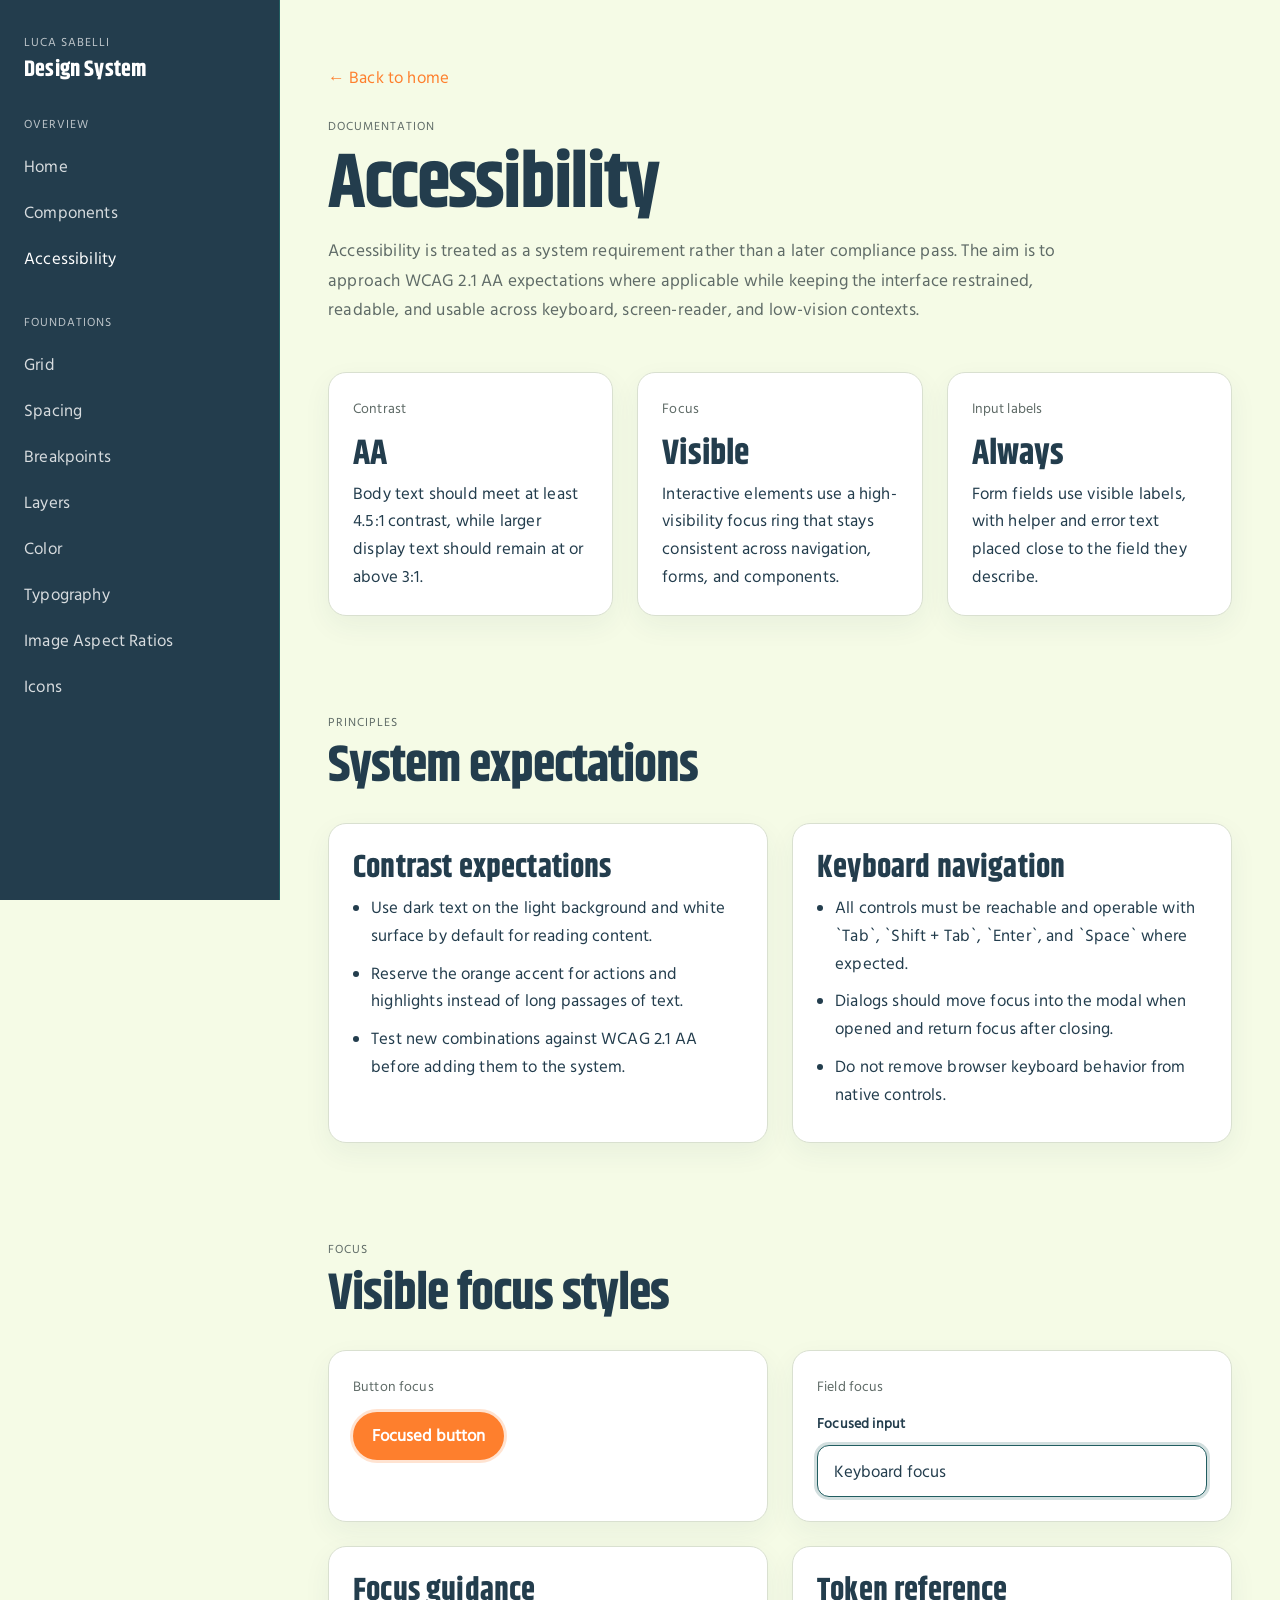
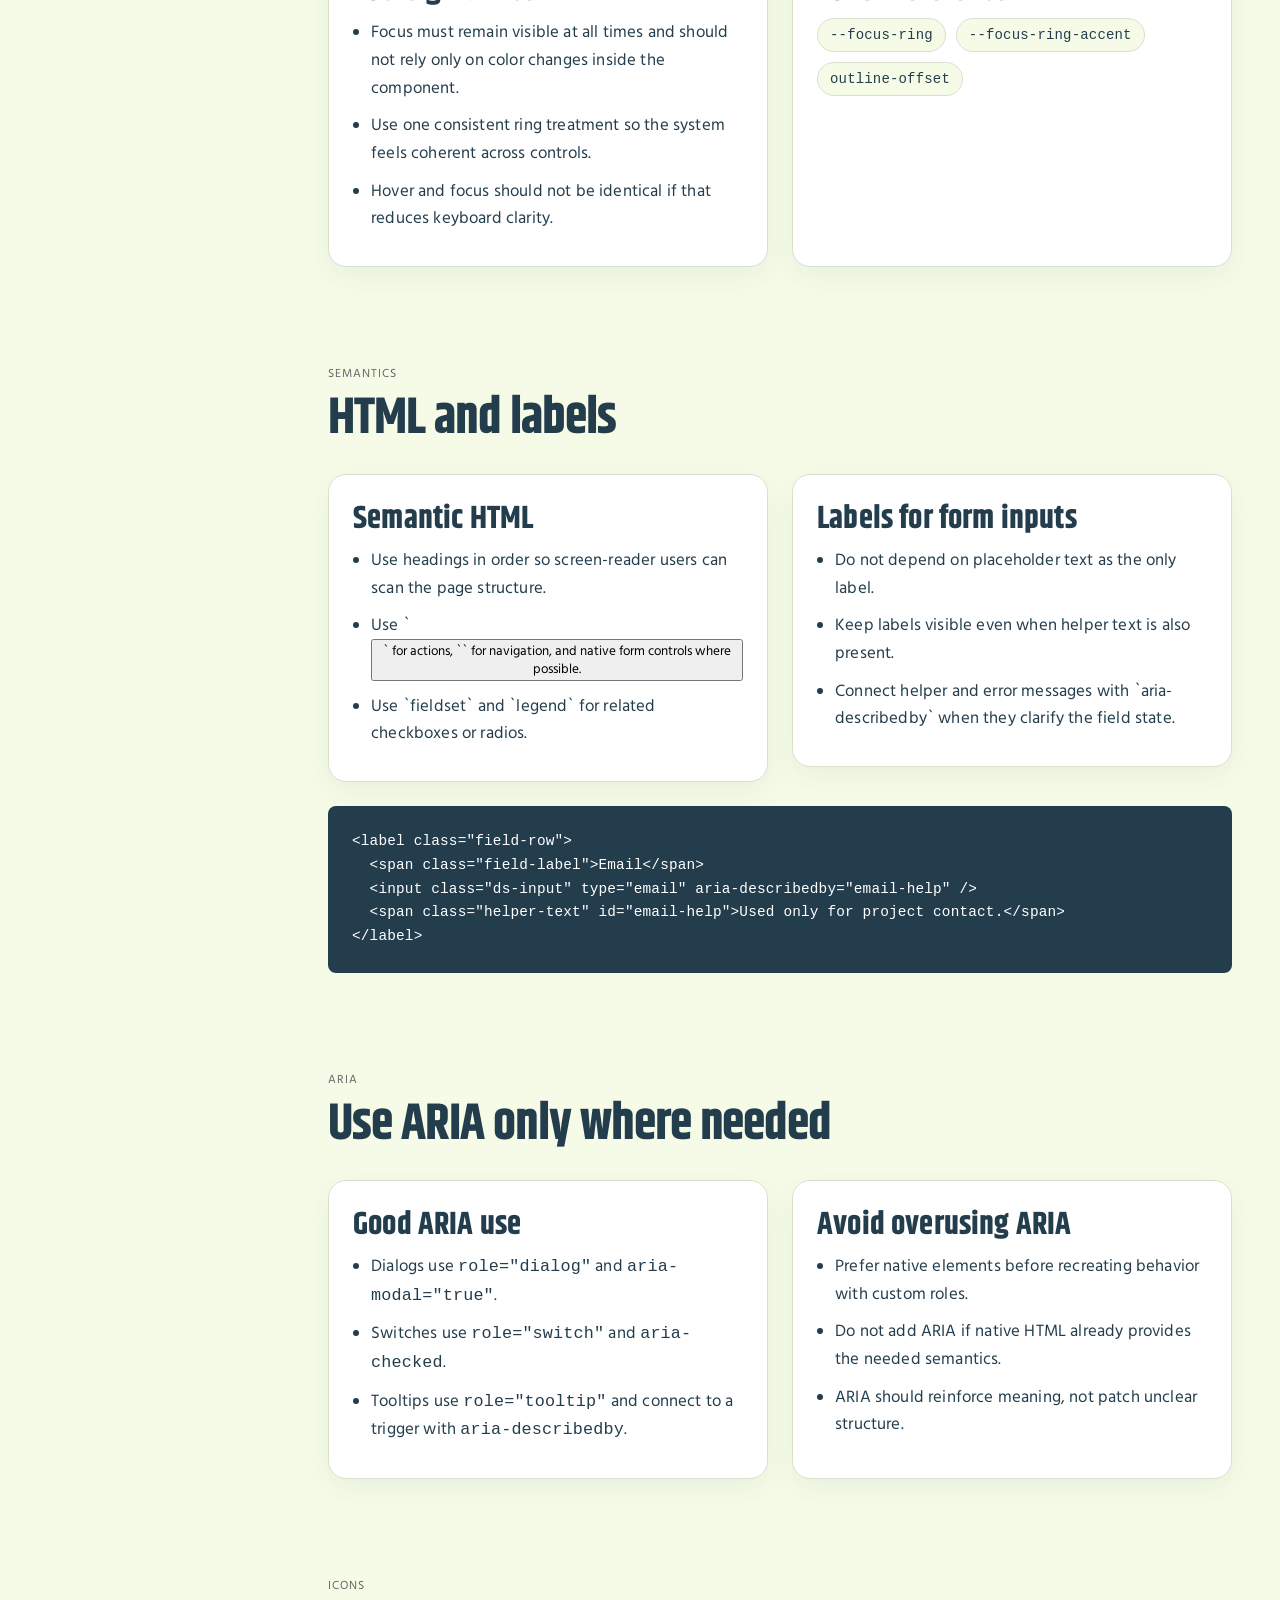
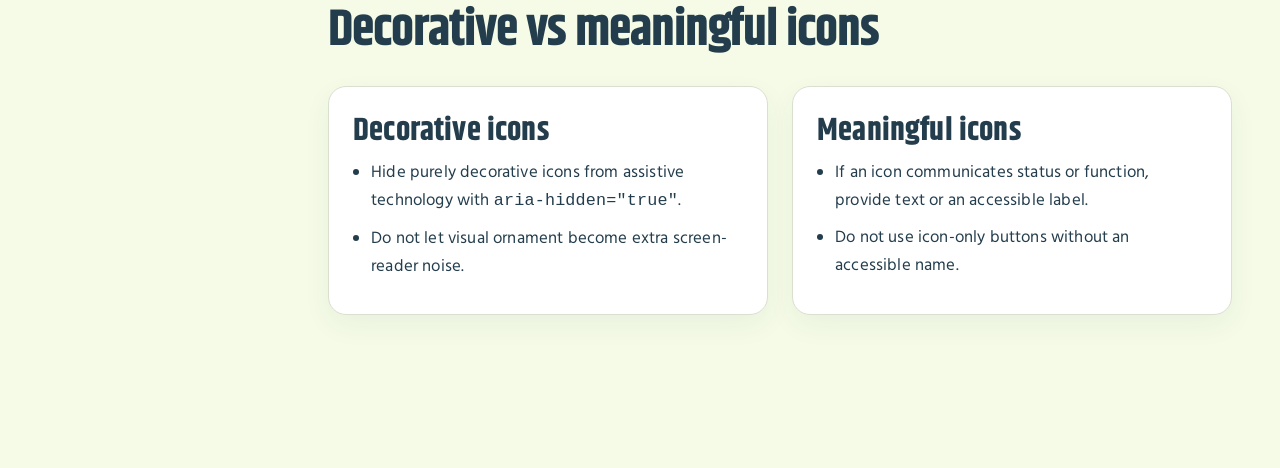
==== accessibility.html @ b008ed50 "Update for accessibility Updated all the scripts and added an accessibility page to ensure it follow" ====
<!DOCTYPE html>
<html lang="en">
<head>
  <meta charset="UTF-8" />
  <meta name="viewport" content="width=device-width, initial-scale=1.0" />
  <title>Accessibility - Luca Sabelli Design System</title>
  <link rel="stylesheet" href="css/style.css" />
</head>
<body>
  <div class="site-shell">
    <aside class="sidebar">
      <div class="sidebar-inner">
        <a class="brand" href="index.html">
          <span class="brand-kicker">Luca Sabelli</span>
          <span class="brand-title">Design System</span>
        </a>

        <nav class="nav-group">
          <p class="nav-label">Overview</p>
          <a class="nav-link" href="index.html">Home</a>
          <a class="nav-link" href="components.html">Components</a>
          <a class="nav-link active" href="accessibility.html" aria-current="page">Accessibility</a>
        </nav>

        <nav class="nav-group">
          <p class="nav-label">Foundations</p>
          <a class="nav-link" href="foundations/grid.html">Grid</a>
          <a class="nav-link" href="foundations/spacing.html">Spacing</a>
          <a class="nav-link" href="foundations/breakpoints.html">Breakpoints</a>
          <a class="nav-link" href="foundations/layers.html">Layers</a>
          <a class="nav-link" href="foundations/colors.html">Color</a>
          <a class="nav-link" href="foundations/typography.html">Typography</a>
          <a class="nav-link" href="foundations/aspect-ratios.html">Image Aspect Ratios</a>
          <a class="nav-link" href="foundations/icons.html">Icons</a>
        </nav>
      </div>
    </aside>

    <main class="main-content">
      <a class="back-link" href="index.html">&larr; Back to home</a>

      <header class="page-header">
        <p class="eyebrow">Documentation</p>
        <h1>Accessibility</h1>
        <p class="page-intro">
          Accessibility is treated as a system requirement rather than a later
          compliance pass. The aim is to approach WCAG 2.1 AA expectations where
          applicable while keeping the interface restrained, readable, and usable
          across keyboard, screen-reader, and low-vision contexts.
        </p>
      </header>

      <section class="content-section">
        <div class="accessibility-grid three-col">
          <article class="accessibility-card">
            <p class="label">Contrast</p>
            <p class="a11y-stat">AA</p>
            <p>Body text should meet at least 4.5:1 contrast, while larger display text should remain at or above 3:1.</p>
          </article>
          <article class="accessibility-card">
            <p class="label">Focus</p>
            <p class="a11y-stat">Visible</p>
            <p>Interactive elements use a high-visibility focus ring that stays consistent across navigation, forms, and components.</p>
          </article>
          <article class="accessibility-card">
            <p class="label">Input labels</p>
            <p class="a11y-stat">Always</p>
            <p>Form fields use visible labels, with helper and error text placed close to the field they describe.</p>
          </article>
        </div>
      </section>

      <section class="content-section">
        <div class="section-header">
          <p class="eyebrow">Principles</p>
          <h2>System expectations</h2>
        </div>

        <div class="doc-grid">
          <article class="doc-card">
            <h3>Contrast expectations</h3>
            <ul class="guideline-list">
              <li>Use dark text on the light background and white surface by default for reading content.</li>
              <li>Reserve the orange accent for actions and highlights instead of long passages of text.</li>
              <li>Test new combinations against WCAG 2.1 AA before adding them to the system.</li>
            </ul>
          </article>
          <article class="doc-card">
            <h3>Keyboard navigation</h3>
            <ul class="guideline-list">
              <li>All controls must be reachable and operable with `Tab`, `Shift + Tab`, `Enter`, and `Space` where expected.</li>
              <li>Dialogs should move focus into the modal when opened and return focus after closing.</li>
              <li>Do not remove browser keyboard behavior from native controls.</li>
            </ul>
          </article>
        </div>
      </section>

      <section class="content-section">
        <div class="section-header">
          <p class="eyebrow">Focus</p>
          <h2>Visible focus styles</h2>
        </div>

        <div class="component-grid">
          <article class="component-preview-panel">
            <p class="label">Button focus</p>
            <button class="ds-button is-focus" type="button">Focused button</button>
          </article>
          <article class="component-preview-panel">
            <p class="label">Field focus</p>
            <label class="field-row">
              <span class="field-label">Focused input</span>
              <input class="ds-input is-focus" type="text" value="Keyboard focus" />
            </label>
          </article>
        </div>

        <div class="doc-grid">
          <article class="doc-card">
            <h3>Focus guidance</h3>
            <ul class="guideline-list">
              <li>Focus must remain visible at all times and should not rely only on color changes inside the component.</li>
              <li>Use one consistent ring treatment so the system feels coherent across controls.</li>
              <li>Hover and focus should not be identical if that reduces keyboard clarity.</li>
            </ul>
          </article>
          <article class="doc-card">
            <h3>Token reference</h3>
            <div class="a11y-chip-row">
              <span class="a11y-chip"><code>--focus-ring</code></span>
              <span class="a11y-chip"><code>--focus-ring-accent</code></span>
              <span class="a11y-chip"><code>outline-offset</code></span>
            </div>
          </article>
        </div>
      </section>

      <section class="content-section">
        <div class="section-header">
          <p class="eyebrow">Semantics</p>
          <h2>HTML and labels</h2>
        </div>

        <div class="doc-grid">
          <article class="doc-card">
            <h3>Semantic HTML</h3>
            <ul class="guideline-list">
              <li>Use headings in order so screen-reader users can scan the page structure.</li>
              <li>Use `<button>` for actions, `<a>` for navigation, and native form controls where possible.</li>
              <li>Use `fieldset` and `legend` for related checkboxes or radios.</li>
            </ul>
          </article>
          <article class="doc-card">
            <h3>Labels for form inputs</h3>
            <ul class="guideline-list">
              <li>Do not depend on placeholder text as the only label.</li>
              <li>Keep labels visible even when helper text is also present.</li>
              <li>Connect helper and error messages with `aria-describedby` when they clarify the field state.</li>
            </ul>
          </article>
        </div>

        <pre class="component-code">&lt;label class="field-row"&gt;
  &lt;span class="field-label"&gt;Email&lt;/span&gt;
  &lt;input class="ds-input" type="email" aria-describedby="email-help" /&gt;
  &lt;span class="helper-text" id="email-help"&gt;Used only for project contact.&lt;/span&gt;
&lt;/label&gt;</pre>
      </section>

      <section class="content-section">
        <div class="section-header">
          <p class="eyebrow">ARIA</p>
          <h2>Use ARIA only where needed</h2>
        </div>

        <div class="doc-grid">
          <article class="doc-card">
            <h3>Good ARIA use</h3>
            <ul class="guideline-list">
              <li>Dialogs use <code>role="dialog"</code> and <code>aria-modal="true"</code>.</li>
              <li>Switches use <code>role="switch"</code> and <code>aria-checked</code>.</li>
              <li>Tooltips use <code>role="tooltip"</code> and connect to a trigger with <code>aria-describedby</code>.</li>
            </ul>
          </article>
          <article class="doc-card">
            <h3>Avoid overusing ARIA</h3>
            <ul class="guideline-list">
              <li>Prefer native elements before recreating behavior with custom roles.</li>
              <li>Do not add ARIA if native HTML already provides the needed semantics.</li>
              <li>ARIA should reinforce meaning, not patch unclear structure.</li>
            </ul>
          </article>
        </div>
      </section>

      <section class="content-section">
        <div class="section-header">
          <p class="eyebrow">Icons</p>
          <h2>Decorative vs meaningful icons</h2>
        </div>

        <div class="doc-grid">
          <article class="doc-card">
            <h3>Decorative icons</h3>
            <ul class="guideline-list">
              <li>Hide purely decorative icons from assistive technology with <code>aria-hidden="true"</code>.</li>
              <li>Do not let visual ornament become extra screen-reader noise.</li>
            </ul>
          </article>
          <article class="doc-card">
            <h3>Meaningful icons</h3>
            <ul class="guideline-list">
              <li>If an icon communicates status or function, provide text or an accessible label.</li>
              <li>Do not use icon-only buttons without an accessible name.</li>
            </ul>
          </article>
        </div>
      </section>
    </main>
  </div>

  <script src="js/site.js"></script>
</body>
</html>
---- css/style.css ----
@import url('hind.css');
@import url('khand.css');
:root {
  --color-background: #F5FBE6;
  --color-surface: #FFFFFF;
  --color-primary: #215E61;
  --color-secondary: #233D4D;
  --color-accent: #FE7F2D;
  --color-border: #D9E0D0;
  --color-text: #233D4D;
  --color-text-muted: #5F6B67;
  --color-text-inverse: #FFFFFF;
  --color-primary-soft: #DCEBE8;
  --color-primary-soft-strong: #BFD4D2;
  --color-secondary-soft: #E5ECEF;
  --color-secondary-soft-strong: #C7D4DA;
  --color-accent-soft: #FFF1E7;
  --color-accent-soft-strong: #FFD9C2;
  --color-background-strong: #EEF4DE;
  --color-board-background: #ECF3DB;
  --color-border-strong: #BFCABA;
  --color-primary-strong: #184B4E;
  --color-secondary-strong: #1C3441;
  --color-primary-panel: #C9DEDA;
  --color-primary-panel-strong: #A9C8C3;
  --color-secondary-panel: #D8E3E8;
  --color-secondary-panel-strong: #BCCBD2;
  --color-accent-panel: #FFE8D7;
  --color-surface-overlay: rgba(255, 255, 255, 0.78);
  --color-surface-overlay-strong: rgba(255, 255, 255, 0.94);
  --color-shadow-soft: rgba(35, 61, 77, 0.06);
  --color-shadow: rgba(35, 61, 77, 0.1);
  --color-shadow-strong: rgba(35, 61, 77, 0.16);
  --color-accent-line-strong: rgba(254, 127, 45, 0.92);
  --color-accent-line-soft: rgba(254, 127, 45, 0.4);

  --font-display: "Khand-Bold", sans-serif;
  --font-body: "Hind-Regular", sans-serif;
  --font-mono: ui-monospace, SFMono-Regular, Consolas, monospace;

  --text-display: clamp(3rem, 6vw, 5.5rem);
  --text-headline: clamp(2.25rem, 4vw, 3.5rem);
  --text-title: 2rem;
  --text-body: 1.05rem;
  --text-label: 0.875rem;
  --text-legal: 0.75rem;

  --lh-tight: 1;
  --lh-snug: 1.15;
  --lh-body: 1.65;

  --space-1: 0.25rem;
  --space-2: 0.5rem;
  --space-3: 1rem;
  --space-4: 1.5rem;
  --space-5: 2rem;
  --space-6: 3rem;
  --space-7: 4rem;
  --space-8: 6rem;

  --sidebar-width: 280px;
  --content-max: 1100px;

  --radius-sm: 0.25rem;
  --radius-md: 0.5rem;
  --radius-lg: 1rem;
  --radius-pill: 999px;
  --focus-ring: 0 0 0 3px rgba(33, 94, 97, 0.2);
  --focus-ring-accent: 0 0 0 3px rgba(254, 127, 45, 0.22);
  --shadow-card: 0 10px 28px var(--color-shadow-soft);
  --shadow-interactive: 0 14px 28px var(--color-shadow);
  --shadow-overlay: 0 20px 50px var(--color-shadow-strong);
  --color-success: #2f6b4f;
  --color-success-soft: #e3f1e8;
  --color-warning: #8d5f18;
  --color-warning-soft: #fff1d8;
  --color-danger: #a64632;
  --color-danger-soft: #fde8e3;
  --color-info: #215e61;
  --color-info-soft: #dcebe8;
  --layer-base: 0;
  --layer-content: 10;
  --layer-elevated: 100;
  --layer-overlay: 1000;
}

* {
  box-sizing: border-box;
}

html {
  scroll-behavior: smooth;
}

a:focus-visible,
button:focus-visible,
input:focus-visible,
select:focus-visible,
textarea:focus-visible,
[tabindex]:focus-visible {
  outline: 3px solid var(--color-accent);
  outline-offset: 3px;
}

body {
  margin: 0;
  font-family: var(--font-body);
  font-size: var(--text-body);
  line-height: var(--lh-body);
  letter-spacing: 0.01em;
  color: var(--color-text);
  background: var(--color-background);
  -webkit-font-smoothing: antialiased;
  text-rendering: optimizeLegibility;
}

img {
  max-width: 100%;
  display: block;
}

a {
  color: inherit;
  text-decoration: none;
}

p, ul, ol {
  margin-top: 0;
}

p {
  max-width: 72ch;
}

code, pre {
  font-family: var(--font-mono);
}

pre {
  margin: 0;
  background: var(--color-secondary);
  color: var(--color-text-inverse);
  padding: var(--space-4);
  border-radius: var(--radius-md);
  overflow-x: auto;
  font-size: 0.9rem;
}

.site-shell {
  display: grid;
  grid-template-columns: var(--sidebar-width) 1fr;
  min-height: 100vh;
}

.sidebar {
  background: var(--color-secondary);
  color: var(--color-text-inverse);
  border-right: 1px solid var(--color-primary);
  position: sticky;
  top: 0;
  height: 100vh;
}

.sidebar-inner {
  padding: var(--space-5) var(--space-4);
  display: flex;
  flex-direction: column;
  gap: var(--space-5);
}

.brand {
  display: flex;
  flex-direction: column;
  gap: var(--space-1);
}

.brand-kicker {
  font-size: var(--text-legal);
  letter-spacing: 0.08em;
  text-transform: uppercase;
  color: rgba(255, 255, 255, 0.7);
}

.brand-title {
  font-family: var(--font-display);
  font-size: 1.4rem;
  font-weight: 600;
  line-height: var(--lh-snug);
}

.nav-group {
  display: flex;
  flex-direction: column;
  gap: var(--space-1);
}

.nav-label {
  font-family: var(--font-body);
  margin-bottom: var(--space-2);
  font-size: var(--text-legal);
  letter-spacing: 0.08em;
  text-transform: uppercase;
  color: rgba(255, 255, 255, 0.7);
}

.nav-link {
  font-family: var(--font-body);
  color: rgba(255, 255, 255, 0.82);
  padding: 0.45rem 0;
  transition: color 0.2s ease;
}

.nav-link:hover,
.nav-link.active {
  color: var(--color-text-inverse);
}

.main-content {
  padding: var(--space-7) var(--space-6);
  max-width: calc(var(--content-max) + 2 * var(--space-6));
}

.hero {
  margin-bottom: var(--space-8);
}

.eyebrow {
  font-family: var(--font-body);
  margin-bottom: var(--space-2);
  font-size: var(--text-legal);
  text-transform: uppercase;
  letter-spacing: 0.08em;
  color: var(--color-text-muted);
}

h1, h2, h3, h4 {
  margin-top: 0;
  margin-bottom: var(--space-3);
  font-weight: 500;
}

h1, h2, h3 {
  font-family: var(--font-display);
  line-height: var(--lh-tight);
}

h4 {
  font-family: var(--font-body);
  line-height: var(--lh-snug);
}

h1 {
  font-size: var(--text-display);
  letter-spacing: -0.03em;
}

h2 {
  font-size: var(--text-headline);
  letter-spacing: -0.02em;
}

h3 {
  font-size: var(--text-title);
  line-height: var(--lh-snug);
}

.lead {
  max-width: 760px;
  font-size: clamp(1.2rem, 1.08rem + 0.45vw, 1.45rem);
  line-height: 1.7;
  color: var(--color-text-muted);
}

.content-section {
  margin-bottom: var(--space-8);
}

.section-header {
  margin-bottom: var(--space-5);
}

.content-grid {
  display: grid;
  gap: var(--space-4);
}

.two-col {
  grid-template-columns: repeat(2, minmax(0, 1fr));
}

.card {
  background: var(--color-surface);
  border: 1px solid var(--color-border);
  padding: var(--space-5);
  border-radius: var(--radius-md);
  box-shadow: 0 8px 24px var(--color-shadow-soft);
}

.foundation-list {
  display: grid;
  gap: 1px;
  border: 1px solid var(--color-border);
  background: var(--color-border);
}

.foundation-item {
  display: grid;
  grid-template-columns: 80px 1fr;
  gap: var(--space-4);
  align-items: start;
  background: var(--color-surface);
  padding: var(--space-5);
  transition: background 0.2s ease, transform 0.2s ease;
}

.foundation-item:hover {
  background: var(--color-background-strong);
  transform: translateX(4px);
}

.foundation-number {
  font-size: 0.9rem;
  color: var(--color-text-muted);
  font-family: var(--font-mono);
}

.color-palette-grid {
  display: grid;
  grid-template-columns: repeat(2, minmax(0, 1fr));
  gap: var(--space-4);
  margin-top: var(--space-4);
}

.color-swatch-card {
  background: var(--color-surface);
  border: 1px solid var(--color-border);
  border-radius: 16px;
  overflow: hidden;
}

.color-swatch {
  width: 100%;
}

.color-swatch.large {
  height: 180px;
}

.bg-background {
  background: var(--color-background);
}

.bg-primary {
  background: var(--color-primary);
}

.bg-secondary {
  background: var(--color-secondary);
}

.bg-accent {
  background: var(--color-accent);
}

.color-swatch-body {
  padding: var(--space-4);
}

.color-swatch-body h3 {
  margin-bottom: 8px;
}

.color-swatch-body p:last-child {
  margin-bottom: 0;
  color: var(--color-text-muted);
}

.color-usage-grid {
  display: grid;
  grid-template-columns: repeat(2, minmax(0, 1fr));
  gap: var(--space-4);
  margin-top: var(--space-4);
}

.usage-card {
  border-radius: 18px;
  padding: 28px;
  min-height: 240px;
  display: flex;
  flex-direction: column;
  justify-content: flex-start;
  border: 1px solid var(--color-border);
}

.usage-card h3 {
  margin-bottom: 12px;
}

.usage-card p:last-of-type {
  margin-bottom: 0;
}

.usage-kicker {
  font-size: 0.8rem;
  letter-spacing: 0.08em;
  text-transform: uppercase;
  margin-bottom: 14px;
}

.usage-light {
  background: var(--color-background);
  color: var(--color-secondary);
}

.usage-primary {
  background: var(--color-primary);
  color: var(--color-text-inverse);
  border-color: rgba(255,255,255,0.12);
}

.usage-primary .usage-kicker,
.usage-secondary .usage-kicker {
  color: rgba(255,255,255,0.72);
}

.usage-secondary {
  background: var(--color-secondary);
  color: var(--color-text-inverse);
  border-color: rgba(255,255,255,0.12);
}

.usage-accent {
  background: var(--color-accent-soft);
  color: var(--color-secondary);
}

.usage-button {
  margin-top: 20px;
  align-self: flex-start;
  height: 46px;
  padding: 0 18px;
  border: none;
  border-radius: 999px;
  background: var(--color-accent);
  color: var(--color-text-inverse);
  font: inherit;
  font-weight: 600;
  cursor: pointer;
}

.do-dont-grid {
  display: grid;
  grid-template-columns: repeat(2, minmax(0, 1fr));
  gap: var(--space-4);
  margin-top: var(--space-4);
}

.guideline-card {
  border-radius: 18px;
  padding: 24px;
  border: 1px solid var(--color-border);
}

.guideline-card h3 {
  margin-bottom: 10px;
}

.guideline-card p:last-child {
  margin-bottom: 0;
}

.do-card {
  background: var(--color-surface);
}

.dont-card {
  background: var(--color-accent-soft);
}

@media (max-width: 1024px) {
  .color-palette-grid,
  .color-usage-grid,
  .do-dont-grid {
    grid-template-columns: 1fr;
  }

  .color-swatch.large {
    height: 140px;
  }

  .usage-card {
    min-height: auto;
  }
}

.layers-board {
  position: relative;
  margin-top: var(--space-4);
  min-height: 430px;
  background: var(--color-board-background);
  border: 1px solid var(--color-border);
  border-radius: var(--radius-md);
  padding: 40px 40px 48px;
  overflow: visible;
}

.layer-step {
  position: absolute;
  transition: transform 0.28s ease, opacity 0.28s ease, filter 0.28s ease;
  outline: none;
}

.layer-panel {
  position: relative;
  background: var(--color-surface-overlay-strong);
  border: 1px solid var(--color-border);
  border-radius: 16px;
  padding: 24px 24px 26px;
  box-shadow: 0 16px 30px var(--color-shadow);
  max-width: 100%;
  overflow: visible;
  transition: box-shadow 0.28s ease, border-color 0.28s ease, background-color 0.28s ease;
}

.layer-panel h3 {
  margin-bottom: 8px;
  white-space: nowrap;
}

.layer-panel p {
  margin-bottom: 0;
  color: var(--color-text-muted);
  max-width: 34ch;
}

.layer-label-chip {
  display: inline-flex;
  align-items: center;
  justify-content: center;
  font-family: var(--font-body);
  min-width: 82px;
  height: 34px;
  padding: 0 14px;
  border-radius: 999px;
  background: var(--color-secondary);
  color: var(--color-text-inverse);
  font-size: 0.9rem;
  font-weight: 600;
  margin-bottom: 12px;
  box-shadow: 0 6px 14px var(--color-shadow);
}

.layers-board:hover .layer-step,
.layers-board:focus-within .layer-step {
  opacity: 0.72;
  filter: saturate(0.88);
}

.layer-step:hover,
.layer-step:focus-visible {
  z-index: 20 !important;
  transform: translate3d(0, -18px, 0) scale(1.015);
  opacity: 1 !important;
  filter: none !important;
}

.layer-step:hover .layer-panel,
.layer-step:focus-visible .layer-panel {
  background: var(--color-surface);
  border-color: var(--color-accent);
  box-shadow: 0 24px 48px rgba(254, 127, 45, 0.14), 0 18px 40px var(--color-shadow-strong);
}

.layer-step:hover .layer-label-chip,
.layer-step:focus-visible .layer-label-chip {
  background: var(--color-accent);
}

.layer-base-card {
  left: 36px;
  top: 210px;
  z-index: 1;
}

.layer-base-card .layer-panel {
  width: 430px;
  min-height: 136px;
  background: var(--color-background);
}

.layer-content-card {
  left: 136px;
  top: 142px;
  z-index: 2;
}

.layer-content-card .layer-panel {
  width: 440px;
  min-height: 144px;
  background: var(--color-secondary-panel);
}

.layer-elevated-card {
  left: 300px;
  top: 82px;
  z-index: 3;
}

.layer-elevated-card .layer-panel {
  width: 400px;
  min-height: 140px;
  background: var(--color-surface);
}

.layer-overlay-card {
  left: 470px;
  top: 26px;
  z-index: 4;
}

.layer-overlay-card .layer-panel {
  width: 360px;
  min-height: 132px;
  background: var(--color-accent-panel);
  border-color: var(--color-accent-soft-strong);
}

.layer-application-board {
  position: relative;
  margin-top: var(--space-4);
  min-height: 560px;
  background: var(--color-board-background);
  border: 1px solid var(--color-border);
  border-radius: var(--radius-md);
  overflow: hidden;
}

.app-background-layer {
  position: absolute;
  inset: 0;
  background: linear-gradient(180deg, var(--color-background) 0%, var(--color-primary-panel) 100%);
  z-index: 0;
}

.app-header-layer {
  position: absolute;
  top: 28px;
  left: 28px;
  right: 28px;
  height: 64px;
  background: var(--color-surface-overlay);
  border: 1px solid var(--color-border);
  border-radius: 14px;
  display: flex;
  align-items: center;
  justify-content: flex-end;
  gap: 10px;
  padding: 0 20px;
  z-index: 10;
}

.app-nav-dot {
  width: 12px;
  height: 12px;
  background: var(--color-primary);
  border-radius: 999px;
}

.app-content-strip {
  position: absolute;
  top: 118px;
  left: 58px;
  right: 118px;
  height: 92px;
  background: var(--color-primary-panel);
  border-radius: 14px;
  z-index: 10;
}

.app-card-grid {
  position: absolute;
  top: 248px;
  left: 58px;
  right: 58px;
  display: grid;
  grid-template-columns: repeat(4, 1fr);
  gap: 20px;
  z-index: 100;
}

.app-card {
  min-height: 158px;
  background: rgba(255, 255, 255, 0.9);
  border: 1px solid var(--color-secondary-soft-strong);
  border-radius: 16px;
  box-shadow: 0 14px 28px var(--color-shadow);
}

.app-modal {
  position: absolute;
  top: 150px;
  left: 50%;
  transform: translateX(-50%);
  width: 340px;
  background: rgba(255, 255, 255, 0.96);
  border: 1px solid var(--color-accent-soft-strong);
  border-radius: 18px;
  padding: 24px;
  box-shadow: 0 18px 40px var(--color-shadow-strong);
  z-index: 1000;
}

.modal-kicker {
  font-family: var(--font-body);
  font-size: 0.85rem;
  text-transform: uppercase;
  letter-spacing: 0.08em;
  color: var(--color-primary);
  margin-bottom: 10px;
}

.app-modal h3 {
  margin-bottom: 10px;
}

.app-modal p {
  color: var(--color-text-muted);
  margin-bottom: 18px;
}

.modal-button {
  height: 44px;
  border: none;
  border-radius: 999px;
  padding: 0 18px;
  background: var(--color-accent);
  color: var(--color-text-inverse);
  font: inherit;
  font-weight: 500;
}

.layer-pointer {
  position: absolute;
  z-index: 1010;
  display: flex;
  align-items: center;
  gap: 12px;
}

.pointer-dot {
  font-family: var(--font-body);
  width: 42px;
  height: 42px;
  border-radius: 999px;
  background: var(--color-secondary);
  color: var(--color-text-inverse);
  display: grid;
  place-items: center;
  font-size: 0.95rem;
  font-weight: 600;
  box-shadow: 0 8px 18px var(--color-shadow-strong);
  flex: 0 0 auto;
}

.pointer-line {
  position: relative;
  flex: 0 0 auto;
}

.pointer-base {
  left: 34px;
  bottom: 84px;
  flex-direction: row;
}

.pointer-content {
  left: 148px;
  top: 56px;
  flex-direction: column;
}

.pointer-elevated {
  right: 140px;
  bottom: 36px;
  flex-direction: column-reverse;
}

.pointer-overlay {
  right: 74px;
  top: 66px;
  flex-direction: row-reverse;
}

.pointer-base .pointer-line {
  width: 108px;
  height: 70px;
  border-top: 2px solid var(--color-accent);
  border-right: 2px solid var(--color-accent);
  border-top-right-radius: 18px;
}

.pointer-content .pointer-line {
  width: 86px;
  height: 58px;
  border-top: 2px solid var(--color-accent);
  border-left: 2px solid var(--color-accent);
  border-top-left-radius: 18px;
}

.pointer-elevated .pointer-line {
  width: 92px;
  height: 66px;
  border-bottom: 2px solid var(--color-accent);
  border-left: 2px solid var(--color-accent);
  border-bottom-left-radius: 18px;
}

.pointer-overlay .pointer-line {
  width: 96px;
  height: 96px;
  border-top: 2px solid var(--color-accent);
  border-left: 2px solid var(--color-accent);
  border-top-left-radius: 18px;
}

@media (max-width: 1024px) {
  .layers-board {
    min-height: auto;
    padding: 24px;
    display: flex;
    flex-direction: column;
    gap: 20px;
    overflow: hidden;
  }

  .layer-step {
    position: relative;
    left: auto !important;
    top: auto !important;
    transform: none !important;
    opacity: 1 !important;
    filter: none !important;
  }

  .layer-panel {
    width: 100% !important;
    max-width: none;
    min-height: auto !important;
  }

  .layers-board:hover .layer-step,
  .layers-board:focus-within .layer-step {
    opacity: 1;
    filter: none;
  }

  .layer-application-board {
    min-height: 640px;
  }

  .app-card-grid {
    grid-template-columns: repeat(2, 1fr);
  }

  .app-modal {
    width: calc(100% - 48px);
  }

  .pointer-base,
  .pointer-content,
  .pointer-elevated,
  .pointer-overlay {
    display: none;
  }
}

.breakpoints-board {
  position: relative;
  margin-top: var(--space-4);
  background: var(--color-board-background);
  border: 1px solid var(--color-border);
  border-radius: var(--radius-md);
  padding: 56px 24px 56px;
  overflow: hidden;
}

.breakpoints-ruler {
  position: relative;
  height: 90px;
  margin-bottom: 12px;
}

.bp-marker {
  position: absolute;
  top: 0;
  bottom: 0;
  width: 1px;
  background: var(--color-accent-line-strong);
}

.bp-marker::after {
  content: "";
  position: absolute;
  bottom: 0;
  left: 0;
  width: 1px;
  height: calc(100% + 360px);
  background: var(--color-accent-line-soft);
}

.bp-tag {
  position: absolute;
  font-family: var(--font-body);
  top: 0;
  left: 50%;
  transform: translateX(-50%);
  background: var(--color-accent);
  color: var(--color-text-inverse);
  font-size: 0.95rem;
  font-weight: 500;
  padding: 8px 12px;
  line-height: 1;
}

.bp-0 { left: 0%; }
.bp-600 { left: 31.25%; }
.bp-1024 { left: 53.33%; }
.bp-1440 { left: 75%; }
.bp-1920 { left: 100%; }

.breakpoint-band {
  display: grid;
  grid-template-columns: 31.25% 22.08% 21.67% 25%;
  margin-top: 8px;
  min-height: 78px;
}

.bp-segment {
  display: flex;
  align-items: center;
  font-family: var(--font-body);
  padding: 0 16px;
  font-size: 1rem;
  color: white;
  font-weight: 500;
}

.bp-mobile { background: var(--color-secondary-strong); }
.bp-tablet { background: var(--color-primary-strong); }
.bp-desktop { background: var(--color-primary); }
.bp-large { background: var(--color-secondary); }

.breakpoint-columns-row {
  position: relative;
  height: 82px;
  margin-top: 26px;
}

.bp-columns-pill {
  position: absolute;
  display: inline-flex;
  align-items: center;
  font-family: var(--font-body);
  height: 40px;
  padding: 0 26px;
  background: var(--color-secondary);
  color: var(--color-text-inverse);
  font-size: 1rem;
  font-weight: 500;
  clip-path: polygon(0 50%, 10px 0, calc(100% - 10px) 0, 100% 50%, calc(100% - 10px) 100%, 10px 100%);
}

.mobile-pill {
  left: 11%;
  top: 8px;
}

.tablet-pill {
  left: 37%;
  top: 8px;
}

.desktop-pill {
  left: 52%;
  top: 8px;
}

.breakpoint-canvas-group {
  position: relative;
  margin-top: 42px;
}

.canvas-label {
  font-family: var(--font-body);
  margin-bottom: 10px;
  font-size: 0.95rem;
  color: var(--color-text);
}

.canvas-bar {
  display: flex;
  align-items: center;
  background: var(--color-primary-panel);
  color: var(--color-text);
  min-height: 120px;
  padding: 0 16px;
  position: relative;
}

.canvas-bar span {
  display: block;
  width: 100%;
  text-align: center;
  font-size: 1.05rem;
  font-weight: 500;
}

.canvas-bar::before,
.canvas-bar::after {
  content: "";
  position: absolute;
  top: 0;
  bottom: 0;
  width: 28px;
  background: rgba(255, 255, 255, 0.36);
}

.canvas-bar::before {
  left: 0;
}

.canvas-bar::after {
  right: 0;
}

.canvas-max {
  width: 72%;
}

.canvas-min {
  width: 19%;
  min-height: 116px;
}

@media (max-width: 1024px) {
  .breakpoints-board {
    padding: 40px 16px 40px;
  }

  .breakpoint-band {
    grid-template-columns: 1fr;
  }

  .bp-segment {
    min-height: 60px;
    border-bottom: 1px solid rgba(255,255,255,0.1);
  }

  .breakpoint-columns-row {
    height: auto;
    display: flex;
    flex-direction: column;
    gap: 12px;
  }

  .bp-columns-pill {
    position: relative;
    left: auto !important;
    top: auto !important;
    width: fit-content;
  }

  .canvas-max {
    width: 100%;
  }

  .canvas-min {
    width: 50%;
  }

  .bp-1920 {
    display: none;
  }
}

.spacing-scale-board {
  position: relative;
  margin-top: var(--space-4);
  background: var(--color-board-background);
  border: 1px solid var(--color-border);
  border-radius: var(--radius-md);
  padding: 56px 48px 64px;
  overflow: hidden;
}

.spacing-grid-bg {
  position: absolute;
  inset: 0;
  background-image:
    linear-gradient(to right, rgba(254, 127, 45, 0.14) 1px, transparent 1px),
    linear-gradient(to bottom, rgba(254, 127, 45, 0.14) 1px, transparent 1px);
  background-size: 16px 16px;
  pointer-events: none;
}

.spacing-square-group {
  position: relative;
  z-index: 2;
  display: flex;
  align-items: end;
  justify-content: center;
  gap: 40px;
  min-height: 280px;
}

.spacing-square-item {
  display: flex;
  flex-direction: column;
  align-items: center;
  justify-content: end;
  gap: 12px;
  font-size: 0.95rem;
  color: var(--color-text);
}

.spacing-square {
  background: var(--color-accent);
  flex-shrink: 0;
}

.size-8 { width: 8px; height: 8px; }
.size-16 { width: 16px; height: 16px; }
.size-24 { width: 24px; height: 24px; }
.size-32 { width: 32px; height: 32px; }
.size-40 { width: 40px; height: 40px; }
.size-48 { width: 48px; height: 48px; }
.size-56 { width: 56px; height: 56px; }
.size-64 { width: 64px; height: 64px; }

.spacing-application-board {
  display: flex;
  justify-content: center;
  margin-top: var(--space-4);
  background: var(--color-board-background);
  border: 1px solid var(--color-border);
  border-radius: var(--radius-md);
  padding: 64px 40px;
}

.spacing-ui-row {
  display: flex;
  align-items: center;
  justify-content: center;
  gap: 16px;
  position: relative;
  min-height: 170px;
}

.spacing-button-demo,
.spacing-input-demo,
.spacing-gap-demo {
  position: relative;
}

.demo-button {
  border: none;
  background: var(--color-accent);
  color: var(--color-text-inverse);
  font: inherit;
  font-size: 1.125rem;
  border-radius: 10px;
  height: 64px;
  padding: 0 32px;
  min-width: 150px;
}

.demo-input {
  width: 294px;
  height: 64px;
  border: 2px solid var(--color-border-strong);
  border-radius: 8px;
  background: transparent;
  display: flex;
  align-items: center;
  padding: 0 16px;
  color: var(--color-text);
  font-size: 1rem;
}

.spacing-gap-demo {
  width: 16px;
  height: 64px;
}

.spacing-measure {
  position: absolute;
  font-family: var(--font-body);
  color: var(--color-accent);
  font-size: 14px;
  font-weight: 500;
  line-height: 1;
}

.top-left,
.top-right,
.input-top,
.gap-label {
  border-top: 2px solid var(--color-accent);
  padding-top: 6px;
  text-align: center;
}

.top-left::before,
.top-left::after,
.top-right::before,
.top-right::after,
.input-top::before,
.input-top::after,
.gap-label::before,
.gap-label::after {
  content: "";
  position: absolute;
  top: -2px;
  width: 1px;
  height: 10px;
  background: var(--color-accent);
}

.side-left,
.input-side {
  display: flex;
  align-items: center;
  justify-content: center;
}

.side-left::before,
.side-left::after,
.input-side::before,
.input-side::after {
  content: "";
  position: absolute;
  width: 10px;
  height: 1px;
  background: var(--color-accent);
}

.top-left {
  top: -32px;
  left: 0;
  width: 32px;
}

.top-left::before {
  left: 0;
}

.top-left::after {
  right: 0;
}

.top-right {
  top: -32px;
  right: 0;
  width: 32px;
}

.top-right::before {
  left: 0;
}

.top-right::after {
  right: 0;
}

.gap-label {
  left: 50%;
  bottom: -34px;
  transform: translateX(-50%);
  width: 32px;
}

.gap-label::before {
  left: 0;
}

.gap-label::after {
  right: 0;
}

.input-top {
  top: -32px;
  left: 0;
  width: 24px;
}

.input-top::before {
  left: 0;
}

.input-top::after {
  right: 0;
}

.side-left {
  left: -38px;
  top: 50%;
  transform: translateY(-50%);
  height: 32px;
  padding-right: 10px;
  border-right: 2px solid var(--color-accent);
}

.side-left::before {
  top: 0;
  right: -1px;
}

.side-left::after {
  bottom: 0;
  right: -1px;
}

.input-side {
  right: -38px;
  top: 50%;
  transform: translateY(-50%);
  height: 32px;
  padding-left: 10px;
  border-left: 2px solid var(--color-accent);
}

.input-side::before {
  top: 0;
  left: -1px;
}

.input-side::after {
  bottom: 0;
  left: -1px;
}

@media (max-width: 1024px) {
  .spacing-application-board {
    padding: 32px 24px;
  }

  .spacing-ui-row {
    flex-direction: column;
    align-items: center;
    gap: 40px;
    min-height: auto;
  }

  .spacing-gap-demo {
    display: none;
  }

  .demo-input {
    width: min(100%, 294px);
  }

  .side-left {
    left: -34px;
  }

  .input-side {
    right: -34px;
  }
}

.page-header {
  margin-bottom: var(--space-6);
}

.page-intro {
  max-width: 780px;
  font-size: 1.08rem;
  line-height: 1.7;
  color: var(--color-text-muted);
}

.token-grid {
  display: grid;
  grid-template-columns: repeat(2, minmax(0, 1fr));
  gap: var(--space-4);
  margin-top: var(--space-4);
}

.token-card {
  background: var(--color-surface);
  border: 1px solid var(--color-border);
  border-radius: var(--radius-md);
  overflow: hidden;
}

.token-card-body {
  padding: var(--space-5);
}

.label {
  font-family: var(--font-body);
  font-size: var(--text-label);
  color: var(--color-text-muted);
  letter-spacing: 0.01em;
}

.swatch {
  height: 120px;
  border-bottom: 1px solid var(--color-border);
}

.swatch-primary { background: var(--color-text); }
.swatch-background { background: var(--color-background); }
.swatch-surface { background: var(--color-surface); }
.swatch-accent { background: var(--color-accent); }
.swatch-muted { background: var(--color-text-muted); }

.type-pairing-board {
  display: grid;
  grid-template-columns: repeat(2, minmax(0, 1fr));
  gap: var(--space-4);
  margin-top: var(--space-4);
}

.type-pair-card {
  background: var(--color-surface);
  border: 1px solid var(--color-border);
  border-radius: 18px;
  padding: 28px;
}

.font-demo-khand {
  font-family: var(--font-display);
  font-size: clamp(2.5rem, 5vw, 4.25rem);
  line-height: var(--lh-tight);
  margin-bottom: 10px;
}

.font-demo-hind {
  font-family: var(--font-body);
  font-size: clamp(1.75rem, 3vw, 2.5rem);
  line-height: 1.2;
  margin-bottom: 10px;
  color: var(--color-text);
}

.font-meta {
  font-family: var(--font-body);
  color: var(--color-text-muted);
  margin-bottom: 0;
}

.type-scale-stack {
  display: grid;
  gap: var(--space-4);
  margin-top: var(--space-4);
}

.type-role-card {
  background: var(--color-surface);
  border: 1px solid var(--color-border);
  border-radius: 18px;
  padding: 24px 28px;
}

.type-role-meta {
  margin-bottom: 16px;
}

.type-spec {
  margin: 0;
  font-family: var(--font-body);
  color: var(--color-text-muted);
  font-size: 0.95rem;
}

.type-sample-khand {
  font-family: var(--font-display);
  color: var(--color-text);
}

.type-sample-hind {
  font-family: var(--font-body);
  color: var(--color-text);
}

.type-display-sample {
  font-size: var(--text-display);
  line-height: var(--lh-tight);
}

.type-headline-sample {
  font-size: var(--text-headline);
  line-height: var(--lh-tight);
}

.type-title-sample {
  font-size: var(--text-title);
  line-height: var(--lh-snug);
}

.type-body-sample {
  font-size: var(--text-body);
  line-height: var(--lh-body);
  max-width: 72ch;
}

.type-label-sample {
  font-size: var(--text-label);
  line-height: 1.4;
}

.type-legal-sample {
  font-size: var(--text-legal);
  line-height: 1.4;
}

.type-context-board {
  background: var(--color-surface);
  border: 1px solid var(--color-border);
  border-radius: 22px;
  padding: 32px;
  margin-top: var(--space-4);
}

.context-eyebrow {
  font-family: var(--font-body);
  font-size: 0.8rem;
  text-transform: uppercase;
  letter-spacing: 0.08em;
  color: var(--color-text-muted);
  margin-bottom: 14px;
}

.context-display {
  font-family: var(--font-display);
  font-size: clamp(2.8rem, 6vw, 4.8rem);
  line-height: var(--lh-tight);
  margin-bottom: 16px;
}

.context-headline {
  font-family: var(--font-display);
  font-size: clamp(1.6rem, 3vw, 2.4rem);
  line-height: var(--lh-snug);
  margin-bottom: 16px;
}

.context-body {
  font-family: var(--font-body);
  max-width: 68ch;
  color: var(--color-text);
  margin-bottom: 24px;
}

.context-label-row {
  display: flex;
  gap: 12px;
  flex-wrap: wrap;
}

.context-label-chip {
  display: inline-flex;
  align-items: center;
  justify-content: center;
  font-family: var(--font-body);
  min-height: 34px;
  padding: 0 14px;
  border-radius: 999px;
  background: var(--color-secondary);
  color: #ffffff;
  font-size: var(--text-label);
  line-height: 1;
}

.context-label-chip.muted {
  background: #dfe6da;
  color: var(--color-text);
}

.context-label-chip.accent {
  background: var(--color-accent);
  color: #ffffff;
}

@media (max-width: 1024px) {
  .type-pairing-board {
    grid-template-columns: 1fr;
  }

  .type-context-board {
    padding: 24px;
  }
}

.demo-grid {
  display: grid;
  grid-template-columns: repeat(12, 1fr);
  gap: 24px;
  margin-top: var(--space-4);
}

.demo-col {
  min-height: 140px;
  background: linear-gradient(180deg, var(--color-primary-panel) 0%, var(--color-surface) 100%);
  border: 1px solid var(--color-border);
}

.grid-figure {
  position: relative;
  margin-top: var(--space-5);
  padding-top: 80px;
  padding-right: 90px;
}

.grid-stage {
  position: relative;
  display: grid;
  grid-template-columns: 48px 1fr 48px;
  background: var(--color-secondary-panel-strong);
  border-radius: 6px;
  box-shadow: 0 20px 40px var(--color-shadow);
  overflow: hidden;
  min-height: 540px;
}

.grid-margin {
  background: var(--color-accent-soft-strong);
}

.grid-content-area {
  background: var(--color-secondary-panel);
  position: relative;
}

.grid-overlay {
  position: relative;
  width: 100%;
  height: 100%;
  padding: 0;
  overflow: hidden;
}

.grid-columns {
  position: absolute;
  inset: 0;
  display: grid;
  grid-template-columns: repeat(12, 1fr);
  column-gap: 0;
  z-index: 1;
}

.grid-column {
  position: relative;
  background: rgba(33, 94, 97, 0.18);
  border-left: 10px solid rgba(33, 94, 97, 0.28);
}

.grid-column:first-child {
  border-left: none;
}

.grid-column:last-child {
  border-right: 10px solid rgba(33, 94, 97, 0.28);
}

.grid-ui {
  position: absolute;
  left: 0;
  right: 0;
  z-index: 3;
}

.chrome-bar {
  top: 0;
  height: 88px;
  background: rgba(35, 61, 77, 0.14);
  border-bottom: 1px solid rgba(35, 61, 77, 0.18);
}

.header-band {
  top: 88px;
  height: 118px;
  background: rgba(33, 94, 97, 0.14);
  border-bottom: 1px solid rgba(35, 61, 77, 0.16);
}

.grid-card-row {
  position: absolute;
  top: 205px;
  left: 0;
  right: 0;
  z-index: 4;
  display: grid;
  grid-template-columns: repeat(4, 1fr);
  gap: 36px;
  padding: 0 48px;
}

.grid-card-row.second-row {
  top: 455px;
}

.grid-card {
  height: 210px;
  background: rgba(255, 255, 255, 0.85);
  border: 1px solid var(--color-secondary-soft-strong);
  border-radius: 10px;
  box-shadow: 0 8px 18px var(--color-shadow);
}

.grid-callout {
  position: absolute;
  z-index: 10;
  display: flex;
  flex-direction: column;
  align-items: center;
}

.callout-dot {
  font-family: var(--font-body);
  width: 54px;
  height: 54px;
  border-radius: 999px;
  background: var(--color-secondary);
  color: var(--color-text-inverse);
  display: grid;
  place-items: center;
  font-size: 1.25rem;
  font-weight: 600;
  box-shadow: 0 6px 14px var(--color-shadow-strong);
}

.callout-line {
  width: 2px;
  height: 58px;
  background: var(--color-accent);
}

.callout-line.horizontal {
  width: 96px;
  height: 2px;
  background: var(--color-accent);
}

.callout-1 {
  top: 0;
  left: 5px;
}

.callout-2 {
  top: 0;
  left: 71.6%;
}

.callout-3 {
  top: 235px;
  right: 92px;
  flex-direction: row;
  align-items: center;
}

@media (max-width: 1024px) {
  .grid-figure {
    padding-top: 56px;
    padding-right: 0;
  }

  .grid-stage {
    min-height: 420px;
    grid-template-columns: 28px 1fr 28px;
  }

  .grid-card-row {
    gap: 18px;
    padding: 0 24px;
    top: 180px;
  }

  .grid-card-row.second-row {
    top: 360px;
  }

  .grid-card {
    height: 140px;
  }

  .callout-dot {
    width: 42px;
    height: 42px;
    font-size: 1rem;
  }

  .callout-line {
    height: 42px;
  }

  .callout-1 {
    left: 20px;
  }

  .callout-3 {
    display: none;
  }
}

.table-like {
  width: 100%;
  border-collapse: collapse;
  margin-top: var(--space-4);
}

.table-like th,
.table-like td {
  font-family: var(--font-body);
  text-align: left;
  padding: 0.85rem 1rem;
  border-bottom: 1px solid var(--color-border);
  vertical-align: top;
  line-height: 1.6;
}

.table-like th {
  font-weight: 600;
}

button,
input,
textarea,
select {
  font-family: var(--font-body);
}

.back-link {
  display: inline-block;
  margin-bottom: var(--space-4);
  color: var(--color-accent);
}

.back-link:hover {
  color: var(--color-primary);
}

@media (max-width: 1024px) {
  .site-shell {
    grid-template-columns: 1fr;
  }

  .sidebar {
    position: relative;
    height: auto;
  }

  .main-content {
    padding: var(--space-5) var(--space-4);
  }

  .two-col,
  .token-grid {
    grid-template-columns: 1fr;
  }
}

/* Aspect Ratio Page */

.ratio-grid {
  display: grid;
  grid-template-columns: repeat(2, minmax(0, 1fr));
  gap: var(--space-4);
  margin-top: var(--space-4);
}

.ratio-card {
  background: var(--color-surface);
  border: 1px solid var(--color-border);
  border-radius: 18px;
  padding: var(--space-4);
}

.ratio-card-wide {
  grid-column: 1 / -1;
}

.ratio-box {
  width: 100%;
  margin-bottom: var(--space-3);
}

.ratio-16-9 { aspect-ratio: 16 / 9; }
.ratio-4-3 { aspect-ratio: 4 / 3; }
.ratio-3-2 { aspect-ratio: 3 / 2; }
.ratio-1-1 { aspect-ratio: 1 / 1; }
.ratio-2-1 { aspect-ratio: 2 / 1; }

.ratio-placeholder {
  width: 100%;
  height: 100%;
  border-radius: 12px;
  display: flex;
  flex-direction: column;
  justify-content: flex-end;
  padding: 18px;
  color: var(--color-text-inverse);
  position: relative;
  overflow: hidden;
}

.ratio-placeholder::before {
  content: "";
  position: absolute;
  inset: 0;
  background-image:
    linear-gradient(to right, rgba(255, 255, 255, 0.08) 1px, transparent 1px),
    linear-gradient(to bottom, rgba(255, 255, 255, 0.08) 1px, transparent 1px);
  background-size: 24px 24px;
  pointer-events: none;
}

.ratio-placeholder span {
  font-family: var(--font-display);
  font-size: 1.8rem;
  margin-bottom: 6px;
}

.ratio-placeholder small {
  font-family: var(--font-body);
  font-size: 0.9rem;
}

.ratio-video {
  background: linear-gradient(180deg, var(--color-primary), var(--color-secondary));
}

.ratio-doc {
  background: linear-gradient(180deg, var(--color-primary-strong), var(--color-primary));
}

.ratio-photo {
  background: linear-gradient(180deg, var(--color-secondary), var(--color-secondary-strong));
}

.ratio-thumb {
  background: linear-gradient(180deg, var(--color-accent), #d96b22);
}

.ratio-banner {
  background: linear-gradient(180deg, var(--color-primary-strong), var(--color-secondary));
}

.ratio-label {
  font-family: var(--font-display);
  font-size: 1.4rem;
  margin-bottom: 4px;
}

.ratio-meta {
  color: var(--color-text-muted);
  margin-bottom: 0;
}

@media (max-width: 1024px) {
  .ratio-grid {
    grid-template-columns: 1fr;
  }

  .ratio-card-wide {
    grid-column: auto;
  }
}

/* Icons Page */

.icon-style-board {
  display: grid;
  grid-template-columns: repeat(3, minmax(0, 1fr));
  gap: var(--space-4);
  margin-top: var(--space-4);
}

.icon-style-card,
.icon-library-card,
.icon-usage-card {
  background: var(--color-surface);
  border: 1px solid var(--color-border);
  border-radius: 18px;
}

.icon-style-card {
  padding: 24px;
  text-align: center;
}

.icon-style-preview {
  min-height: 120px;
  display: grid;
  place-items: center;
  margin-bottom: 12px;
  background: var(--color-background);
  border-radius: 12px;
}

.icon-style-label {
  margin-bottom: 0;
  color: var(--color-text);
}

.system-icon {
  width: 24px;
  height: 24px;
  stroke: currentColor;
  stroke-width: 2;
  stroke-linecap: round;
  stroke-linejoin: round;
  fill: none;
  color: var(--color-text);
  flex-shrink: 0;
}

.icon-small {
  width: 16px;
  height: 16px;
}

.icon-large {
  width: 32px;
  height: 32px;
}

.icon-library-grid {
  display: grid;
  grid-template-columns: repeat(4, minmax(0, 1fr));
  gap: var(--space-4);
  margin-top: var(--space-4);
}

.icon-library-card {
  padding: 24px;
  display: grid;
  place-items: center;
  min-height: 140px;
  gap: 12px;
  text-align: center;
}

.icon-name {
  margin-bottom: 0;
  color: var(--color-text-muted);
}

.icon-usage-grid {
  display: grid;
  grid-template-columns: repeat(3, minmax(0, 1fr));
  gap: var(--space-4);
  margin-top: var(--space-4);
}

.icon-usage-card {
  padding: 24px;
}

.icon-demo-button {
  height: 48px;
  padding: 0 16px;
  border: none;
  border-radius: 999px;
  background: var(--color-accent);
  color: #ffffff;
  font: inherit;
  display: inline-flex;
  align-items: center;
  gap: 10px;
  cursor: pointer;
}

.icon-demo-button .system-icon {
  color: #ffffff;
}

.icon-meta-row,
.icon-nav-item {
  display: inline-flex;
  align-items: center;
  gap: 10px;
  color: var(--color-text);
}

.icon-nav-item {
  min-height: 44px;
  padding: 0 14px;
  border-radius: 999px;
  background: var(--color-background);
}

@media (max-width: 1024px) {
  .icon-style-board,
  .icon-usage-grid {
    grid-template-columns: 1fr;
  }

  .icon-library-grid {
    grid-template-columns: repeat(2, minmax(0, 1fr));
  }
}

.reference-list {
  margin: 16px 0 0 0;
  padding-left: 18px;
}

.reference-list li {
  margin-bottom: 10px;
}

.reference-list a {
  color: var(--color-primary);
  text-decoration: none;
}

.reference-list a:hover {
  text-decoration: underline;
}

.component-demo-card {
  background: var(--color-surface);
  border: 1px solid var(--color-border);
  border-radius: 18px;
  padding: 24px;
  margin-top: var(--space-4);
  margin-bottom: var(--space-4);
}

.component-preview-row {
  display: flex;
  align-items: center;
  gap: 16px;
  flex-wrap: wrap;
}

.component-preview-stack {
  display: flex;
  flex-direction: column;
  gap: 16px;
}

/* Button */
.ds-button {
  height: 48px;
  padding: 0 18px;
  border: none;
  border-radius: 999px;
  background: var(--color-accent);
  color: #ffffff;
  font: inherit;
  font-weight: 600;
  cursor: pointer;
  transition: transform 0.2s ease, opacity 0.2s ease, box-shadow 0.2s ease;
}

.ds-button:hover,
.ds-button.is-hover {
  transform: translateY(-1px);
  box-shadow: 0 8px 18px rgba(0, 0, 0, 0.12);
}

.ds-button:focus-visible {
  outline: 2px solid var(--color-primary);
  outline-offset: 3px;
}

.ds-button.is-disabled,
.ds-button:disabled {
  opacity: 0.45;
  cursor: not-allowed;
  box-shadow: none;
  transform: none;
}

/* Input */
.ds-input {
  width: min(420px, 100%);
  height: 52px;
  padding: 0 16px;
  border-radius: 12px;
  border: 1px solid var(--color-border);
  background: var(--color-surface);
  color: var(--color-text);
  font: inherit;
}

.ds-input::placeholder {
  color: var(--color-text-muted);
}

.ds-input:focus,
.ds-input.is-focus {
  border-color: var(--color-primary);
  outline: 2px solid rgba(33, 94, 97, 0.18);
  outline-offset: 0;
}

.ds-input.is-error {
  border-color: var(--color-accent);
  outline: 2px solid rgba(254, 127, 45, 0.16);
}

/* Checkbox */
.ds-checkbox-row {
  display: inline-flex;
  align-items: center;
  gap: 12px;
  color: var(--color-text);
}

.ds-checkbox-row.is-disabled {
  opacity: 0.5;
}

.ds-checkbox {
  width: 18px;
  height: 18px;
  accent-color: var(--color-primary);
}

/* Select */
.ds-select {
  min-width: 220px;
  height: 52px;
  padding: 0 16px;
  border-radius: 12px;
  border: 1px solid var(--color-border);
  background: var(--color-surface);
  color: var(--color-text);
  font: inherit;
}

.ds-select:focus {
  border-color: var(--color-primary);
  outline: 2px solid rgba(33, 94, 97, 0.18);
}

/* Card */
.ds-card {
  background: var(--color-surface);
  border: 1px solid var(--color-border);
  border-radius: 18px;
  padding: 24px;
  max-width: 520px;
}

.ds-card p:last-child {
  margin-bottom: 0;
}

/* Media card */
.ds-media-card {
  max-width: 520px;
  overflow: hidden;
  border-radius: 18px;
  border: 1px solid var(--color-border);
  background: var(--color-surface);
}

.ds-media-thumb {
  width: 100%;
}

.ds-media-placeholder {
  width: 100%;
  height: 100%;
  background: linear-gradient(180deg, var(--color-primary), var(--color-secondary));
  color: #ffffff;
  display: flex;
  flex-direction: column;
  justify-content: flex-end;
  padding: 18px;
}

.ds-media-placeholder span {
  font-family: var(--font-display);
  font-size: 1.5rem;
  margin-bottom: 4px;
}

.ds-media-placeholder small {
  font-family: var(--font-body);
  font-size: 0.9rem;
}

.ds-media-body {
  padding: 20px 24px 24px;
}

.ds-media-body p:last-child {
  margin-bottom: 0;
}

@media (max-width: 1024px) {
  .component-preview-row {
    flex-direction: column;
    align-items: flex-start;
  }
}

.overview-grid {
  display: grid;
  grid-template-columns: repeat(2, minmax(0, 1fr));
  gap: var(--space-4);
}

.priority-list,
.anatomy-list,
.guideline-list,
.component-nav-list {
  margin: 0;
  padding-left: 18px;
}

.priority-list li,
.anatomy-list li,
.guideline-list li,
.component-nav-list li {
  margin-bottom: 10px;
}

.component-index {
  background: var(--color-surface);
  border: 1px solid var(--color-border);
  border-radius: 18px;
  padding: var(--space-4);
}

fieldset {
  margin: 0;
  padding: 0;
  border: 0;
  min-width: 0;
}

legend {
  padding: 0;
}

.component-layout {
  display: grid;
  grid-template-columns: minmax(0, 1.2fr) minmax(280px, 0.8fr);
  gap: var(--space-4);
  align-items: start;
}

.component-preview-panel,
.component-doc-panel,
.doc-card,
.state-card,
.accessibility-card,
.form-shell {
  background: var(--color-surface);
  border: 1px solid var(--color-border);
  border-radius: 18px;
  box-shadow: var(--shadow-card);
}

.component-preview-panel,
.component-doc-panel,
.doc-card,
.accessibility-card,
.form-shell {
  padding: var(--space-4);
}

.component-preview-panel > *:last-child,
.component-doc-panel > *:last-child,
.doc-card > *:last-child,
.accessibility-card > *:last-child,
.form-shell > *:last-child {
  margin-bottom: 0;
}

.component-showcase {
  display: grid;
  gap: var(--space-4);
}

.component-showcase.compact {
  gap: var(--space-3);
}

.state-grid,
.doc-grid,
.accessibility-grid,
.component-grid {
  display: grid;
  grid-template-columns: repeat(2, minmax(0, 1fr));
  gap: var(--space-4);
  margin-top: var(--space-4);
}

.component-grid.three-col,
.doc-grid.three-col,
.accessibility-grid.three-col {
  grid-template-columns: repeat(3, minmax(0, 1fr));
}

.doc-card h3,
.state-card h3,
.accessibility-card h3 {
  margin-bottom: 10px;
}

.state-card {
  padding: 18px;
}

.state-card p:last-child {
  margin-bottom: 0;
}

.state-preview {
  min-height: 78px;
  display: flex;
  align-items: center;
  gap: 14px;
  flex-wrap: wrap;
  margin-bottom: 14px;
}

.component-code {
  margin-top: var(--space-4);
}

.component-caption,
.helper-text,
.state-label,
.input-note {
  font-size: var(--text-label);
  color: var(--color-text-muted);
}

.helper-text,
.input-note {
  margin-top: 8px;
  margin-bottom: 0;
}

.helper-text.error,
.input-note.error {
  color: var(--color-danger);
}

.ds-button {
  display: inline-flex;
  align-items: center;
  justify-content: center;
  min-width: 148px;
  height: 48px;
  padding: 0 18px;
  border: 1px solid transparent;
  border-radius: var(--radius-pill);
  background: var(--color-accent);
  color: #ffffff;
  font: inherit;
  font-weight: 600;
  cursor: pointer;
  transition: transform 0.2s ease, box-shadow 0.2s ease, background-color 0.2s ease, border-color 0.2s ease, opacity 0.2s ease;
}

.ds-button:hover,
.ds-button.is-hover {
  transform: translateY(-1px);
  box-shadow: var(--shadow-interactive);
}

.ds-button:active,
.ds-button.is-active {
  transform: translateY(0);
  background: #e56f20;
  box-shadow: inset 0 1px 2px rgba(0, 0, 0, 0.12);
}

.ds-button:focus-visible,
.ds-button.is-focus {
  outline: none;
  box-shadow: var(--focus-ring-accent);
}

.ds-button.is-secondary {
  background: var(--color-surface);
  border-color: var(--color-border-strong);
  color: var(--color-text);
}

.ds-button.is-secondary:hover,
.ds-button.is-secondary.is-hover {
  background: var(--color-background);
}

.ds-button.is-disabled,
.ds-button:disabled {
  opacity: 0.45;
  cursor: not-allowed;
  box-shadow: none;
  transform: none;
}

.field-row,
.control-stack {
  display: grid;
  gap: 10px;
}

.field-label,
.control-label {
  font-size: var(--text-label);
  font-weight: 600;
  color: var(--color-text);
}

.field-label-row {
  display: flex;
  align-items: baseline;
  justify-content: space-between;
  gap: 12px;
}

.field-meta {
  font-size: var(--text-legal);
  color: var(--color-text-muted);
  text-transform: uppercase;
  letter-spacing: 0.08em;
}

.ds-input,
.ds-select,
.ds-textarea {
  width: min(420px, 100%);
  min-height: 52px;
  padding: 0 16px;
  border-radius: 12px;
  border: 1px solid var(--color-border);
  background: var(--color-surface);
  color: var(--color-text);
  font: inherit;
  transition: border-color 0.2s ease, box-shadow 0.2s ease, background-color 0.2s ease;
}

.ds-textarea {
  min-height: 140px;
  padding: 14px 16px;
  resize: vertical;
}

.ds-input::placeholder,
.ds-textarea::placeholder {
  color: var(--color-text-muted);
}

.ds-input:hover,
.ds-select:hover,
.ds-textarea:hover,
.ds-input.is-hover,
.ds-select.is-hover,
.ds-textarea.is-hover {
  border-color: var(--color-border-strong);
}

.ds-input:focus,
.ds-select:focus,
.ds-textarea:focus,
.ds-input.is-focus,
.ds-select.is-focus,
.ds-textarea.is-focus {
  border-color: var(--color-primary);
  box-shadow: var(--focus-ring);
  outline: none;
}

.ds-input.is-error,
.ds-select.is-error,
.ds-textarea.is-error {
  border-color: var(--color-danger);
  box-shadow: 0 0 0 3px rgba(166, 70, 50, 0.14);
}

.ds-input:disabled,
.ds-select:disabled,
.ds-textarea:disabled,
.ds-input.is-disabled,
.ds-select.is-disabled,
.ds-textarea.is-disabled {
  background: #f3f4ef;
  color: var(--color-text-muted);
  cursor: not-allowed;
}

.choice-group {
  display: grid;
  gap: 12px;
}

.choice-row {
  display: inline-flex;
  align-items: center;
  gap: 12px;
  color: var(--color-text);
}

.choice-row.is-disabled {
  opacity: 0.5;
}

.choice-row.is-error {
  color: var(--color-danger);
}

.choice-row input {
  width: 18px;
  height: 18px;
  accent-color: var(--color-primary);
}

.choice-row input:focus-visible {
  outline: 2px solid var(--color-accent);
  outline-offset: 2px;
}

.ds-checkbox-row {
  display: inline-flex;
  align-items: center;
  gap: 12px;
  color: var(--color-text);
}

.ds-checkbox-row.is-disabled {
  opacity: 0.5;
}

.ds-checkbox {
  width: 18px;
  height: 18px;
  accent-color: var(--color-primary);
}

.switch-row {
  display: inline-flex;
  align-items: center;
  gap: 14px;
}

.ds-switch {
  position: relative;
  width: 54px;
  height: 32px;
  border-radius: var(--radius-pill);
  background: var(--color-border-strong);
  border: none;
  cursor: pointer;
  transition: background-color 0.2s ease, box-shadow 0.2s ease;
}

.ds-switch::after {
  content: "";
  position: absolute;
  top: 4px;
  left: 4px;
  width: 24px;
  height: 24px;
  border-radius: 50%;
  background: var(--color-surface);
  box-shadow: 0 3px 8px rgba(0, 0, 0, 0.15);
  transition: transform 0.2s ease;
}

.ds-switch[aria-checked="true"],
.ds-switch.is-active {
  background: var(--color-primary);
}

.ds-switch[aria-checked="true"]::after,
.ds-switch.is-active::after {
  transform: translateX(22px);
}

.ds-switch:hover,
.ds-switch.is-hover {
  box-shadow: var(--shadow-interactive);
}

.ds-switch:focus-visible,
.ds-switch.is-focus {
  outline: none;
  box-shadow: var(--focus-ring);
}

.ds-switch.is-disabled,
.ds-switch:disabled {
  opacity: 0.45;
  cursor: not-allowed;
}

.ds-card {
  background: var(--color-surface);
  border: 1px solid var(--color-border);
  border-radius: 18px;
  padding: 24px;
  max-width: 520px;
}

.ds-card.is-hover,
.ds-media-card.is-hover {
  box-shadow: var(--shadow-interactive);
  border-color: var(--color-border-strong);
}

.ds-media-card {
  max-width: 520px;
  overflow: hidden;
  border-radius: 18px;
  border: 1px solid var(--color-border);
  background: var(--color-surface);
}

.ds-media-thumb {
  width: 100%;
}

.ds-media-placeholder {
  width: 100%;
  height: 100%;
  background: linear-gradient(180deg, var(--color-primary), var(--color-secondary));
  color: #ffffff;
  display: flex;
  flex-direction: column;
  justify-content: flex-end;
  padding: 18px;
}

.ds-media-placeholder span {
  font-family: var(--font-display);
  font-size: 1.5rem;
  margin-bottom: 4px;
}

.ds-media-placeholder small {
  font-family: var(--font-body);
  font-size: 0.9rem;
}

.ds-media-body {
  padding: 20px 24px 24px;
}

.ds-media-body p:last-child,
.ds-card p:last-child {
  margin-bottom: 0;
}

.alert-stack {
  display: grid;
  gap: 12px;
}

.ds-alert {
  display: grid;
  grid-template-columns: 1fr auto;
  gap: 16px;
  align-items: start;
  padding: 16px 18px;
  border-radius: 16px;
  border: 1px solid transparent;
}

.ds-alert strong {
  display: block;
  margin-bottom: 4px;
}

.ds-alert p {
  margin-bottom: 0;
}

.ds-alert.info {
  background: var(--color-info-soft);
  border-color: var(--color-primary-panel-strong);
}

.ds-alert.success {
  background: var(--color-success-soft);
  border-color: rgba(47, 107, 79, 0.24);
}

.ds-alert.warning {
  background: var(--color-warning-soft);
  border-color: rgba(141, 95, 24, 0.2);
}

.ds-alert.error {
  background: var(--color-danger-soft);
  border-color: rgba(166, 70, 50, 0.2);
}

.alert-dismiss {
  padding: 0;
  border: none;
  background: transparent;
  color: inherit;
  font: inherit;
  cursor: pointer;
}

.tooltip-demo {
  position: relative;
  display: inline-flex;
  align-items: center;
}

.tooltip-bubble {
  position: absolute;
  left: 50%;
  bottom: calc(100% + 12px);
  transform: translateX(-50%);
  max-width: 220px;
  padding: 10px 12px;
  border-radius: 12px;
  background: var(--color-secondary);
  color: var(--color-text-inverse);
  font-size: var(--text-label);
  line-height: 1.5;
  box-shadow: var(--shadow-overlay);
}

.tooltip-bubble::after {
  content: "";
  position: absolute;
  top: 100%;
  left: 50%;
  transform: translateX(-50%);
  border-width: 6px;
  border-style: solid;
  border-color: var(--color-secondary) transparent transparent transparent;
}

.tooltip-bubble[hidden] {
  display: none;
}

.progress-track {
  width: min(420px, 100%);
  height: 14px;
  overflow: hidden;
  border-radius: var(--radius-pill);
  background: var(--color-secondary-soft);
}

.progress-bar {
  height: 100%;
  border-radius: inherit;
  background: linear-gradient(90deg, var(--color-primary), var(--color-accent));
}

.progress-meta {
  display: flex;
  justify-content: space-between;
  gap: 12px;
  width: min(420px, 100%);
}

.dialog-scrim {
  display: flex;
  justify-content: center;
  padding: var(--space-5);
  border-radius: 18px;
  background: rgba(35, 61, 77, 0.16);
}

.ds-dialog {
  max-width: 420px;
  padding: 24px;
  border-radius: 18px;
  background: var(--color-surface);
  border: 1px solid var(--color-border);
  box-shadow: var(--shadow-overlay);
}

.dialog-actions {
  display: flex;
  gap: 12px;
  flex-wrap: wrap;
  margin-top: 18px;
}

.form-shell {
  display: grid;
  gap: var(--space-4);
  max-width: 720px;
}

.form-grid {
  display: grid;
  grid-template-columns: repeat(2, minmax(0, 1fr));
  gap: var(--space-4);
}

.form-grid .full-span {
  grid-column: 1 / -1;
}

.form-actions {
  display: flex;
  gap: 12px;
  flex-wrap: wrap;
}

.a11y-stat {
  font-family: var(--font-display);
  font-size: 2.2rem;
  line-height: 1;
  margin-bottom: 10px;
}

.a11y-chip-row {
  display: flex;
  flex-wrap: wrap;
  gap: 10px;
}

.a11y-chip {
  display: inline-flex;
  align-items: center;
  min-height: 34px;
  padding: 0 12px;
  border-radius: var(--radius-pill);
  background: var(--color-background);
  border: 1px solid var(--color-border);
  font-size: var(--text-label);
}

.sr-only {
  position: absolute;
  width: 1px;
  height: 1px;
  padding: 0;
  margin: -1px;
  overflow: hidden;
  clip: rect(0, 0, 0, 0);
  border: 0;
}

@media (max-width: 1024px) {
  .overview-grid,
  .component-layout,
  .state-grid,
  .doc-grid,
  .accessibility-grid,
  .component-grid,
  .component-grid.three-col,
  .doc-grid.three-col,
  .accessibility-grid.three-col,
  .form-grid {
    grid-template-columns: 1fr;
  }
}
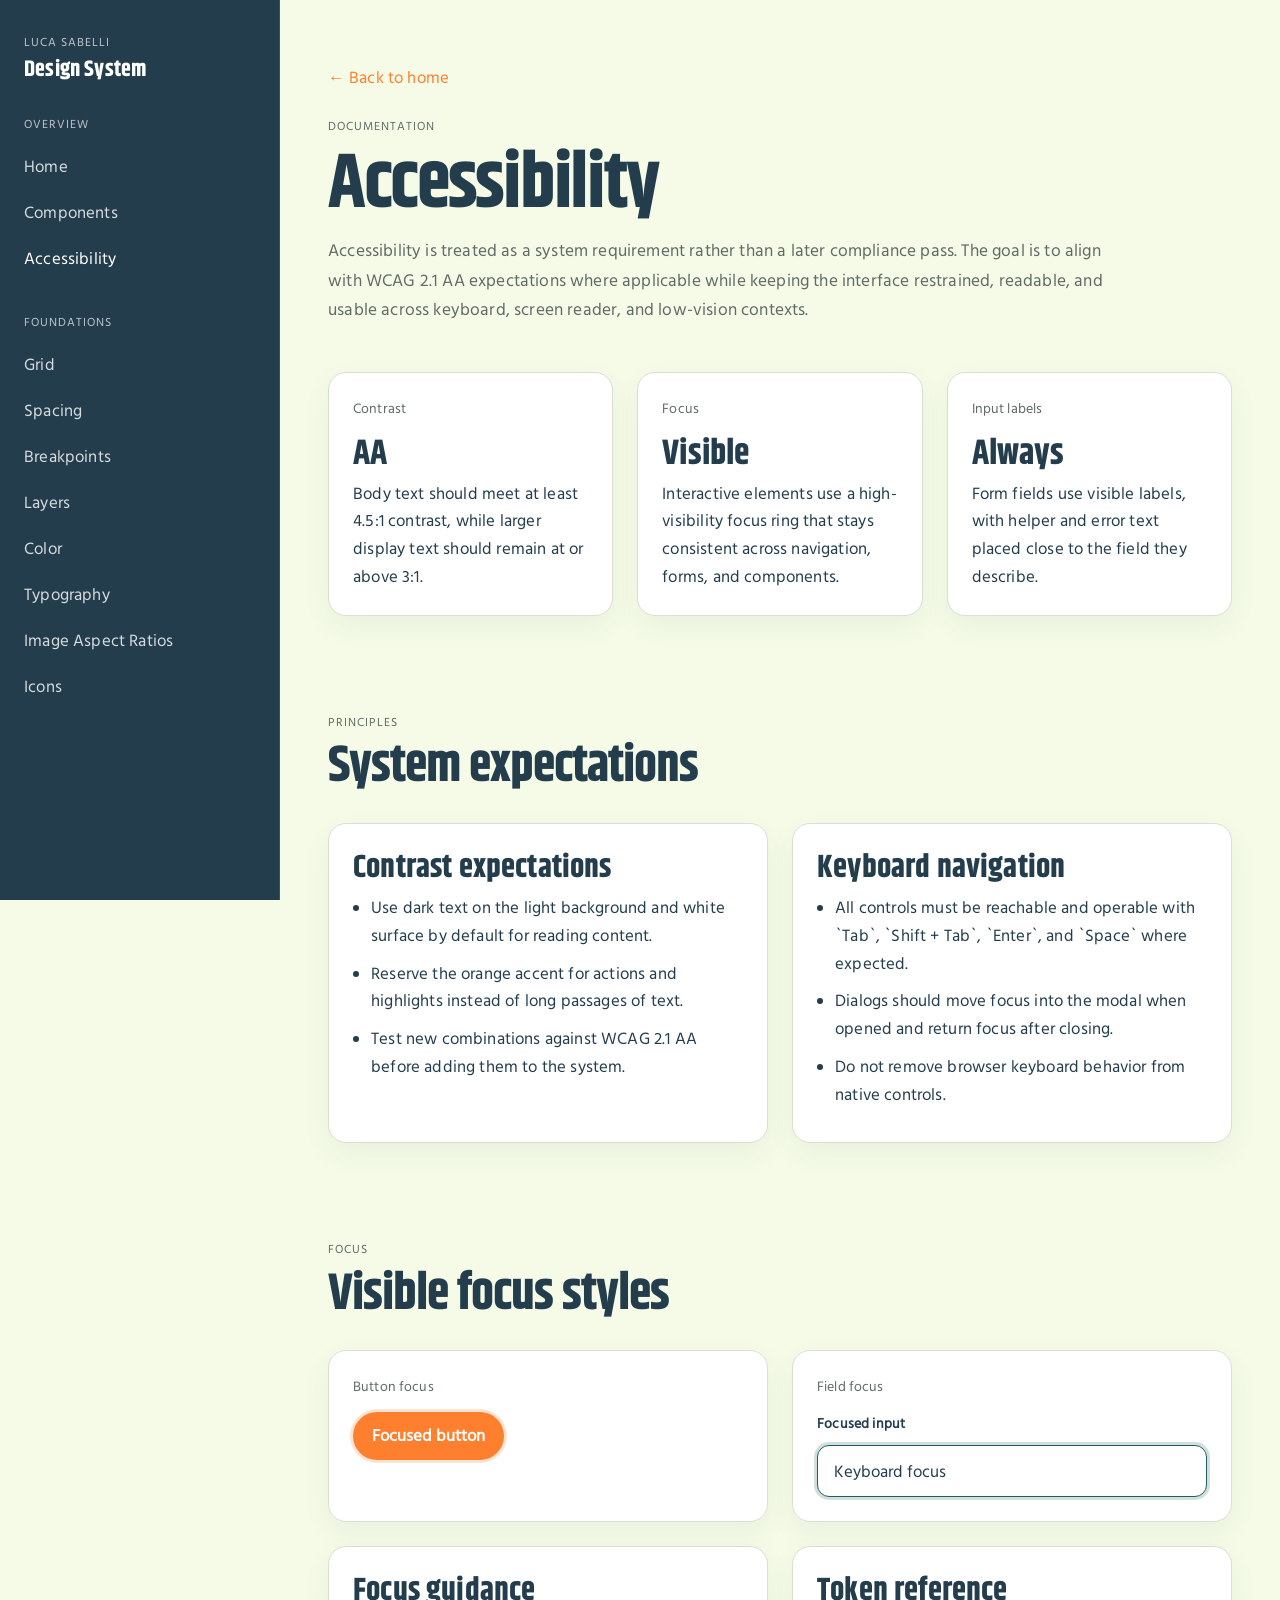
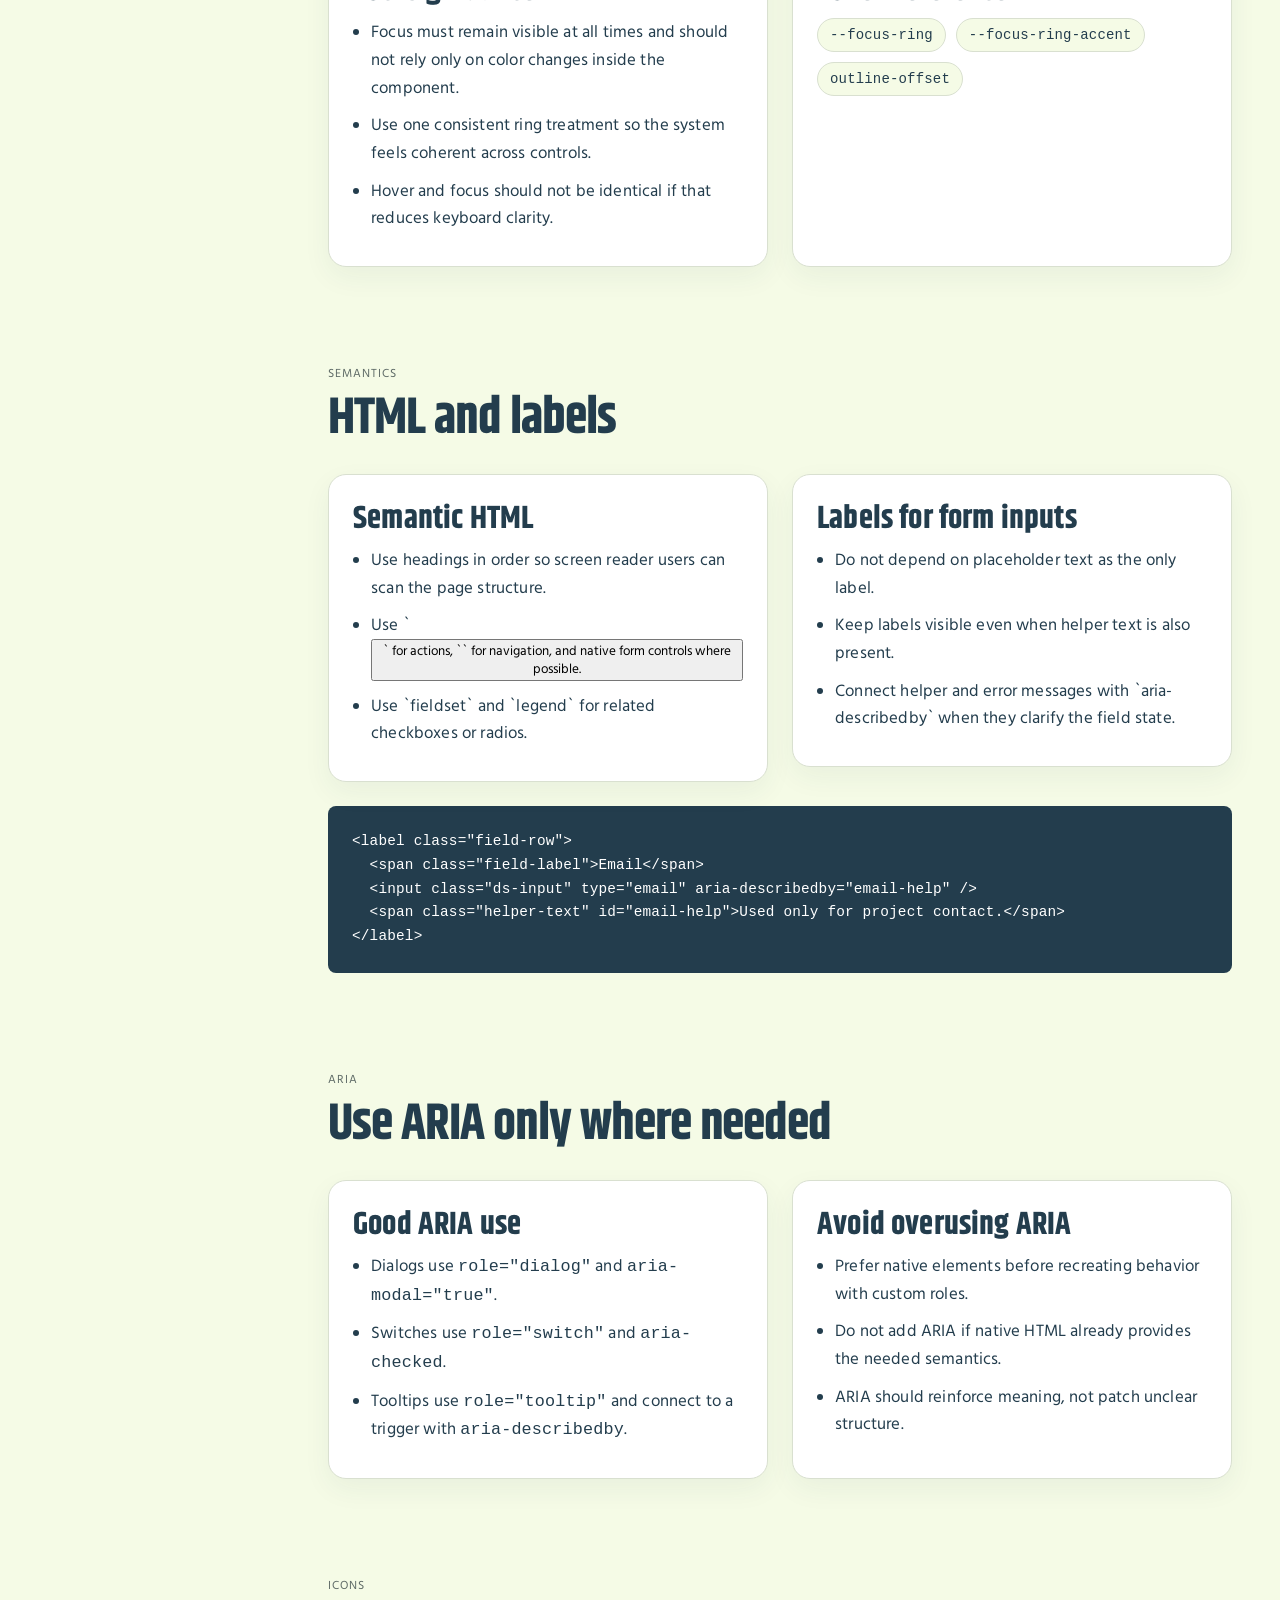
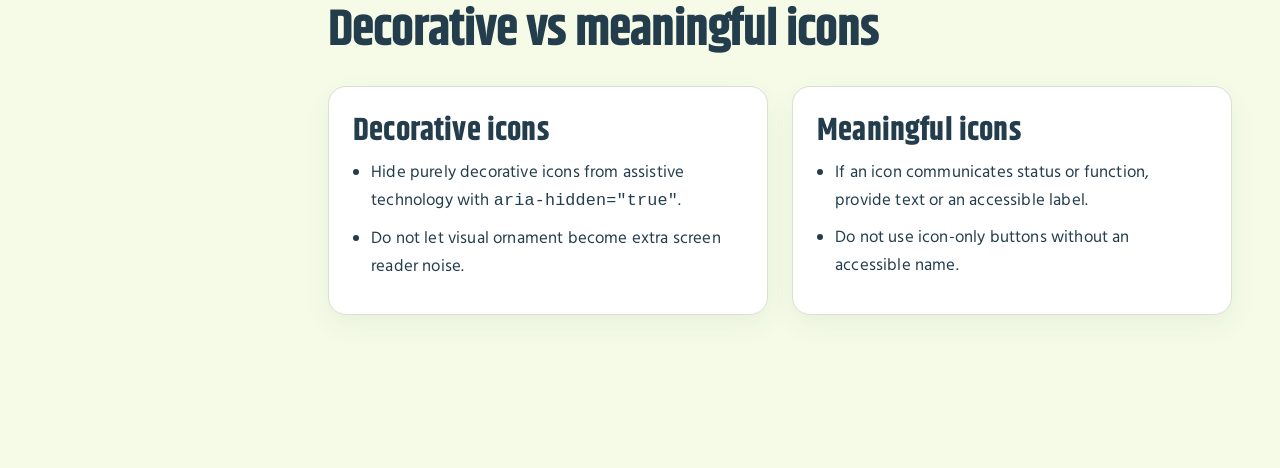
==== commit 36f21cf4: "Update All Pages Fixed any grammar mistakes and text content to be more condensed" ====
--- a/accessibility.html
+++ b/accessibility.html
@@ -44,9 +44,9 @@
         <h1>Accessibility</h1>
         <p class="page-intro">
           Accessibility is treated as a system requirement rather than a later
-          compliance pass. The aim is to approach WCAG 2.1 AA expectations where
-          applicable while keeping the interface restrained, readable, and usable
-          across keyboard, screen-reader, and low-vision contexts.
+          compliance pass. The goal is to align with WCAG 2.1 AA expectations
+          where applicable while keeping the interface restrained, readable, and
+          usable across keyboard, screen reader, and low-vision contexts.
         </p>
       </header>
 
@@ -146,7 +146,7 @@
           <article class="doc-card">
             <h3>Semantic HTML</h3>
             <ul class="guideline-list">
-              <li>Use headings in order so screen-reader users can scan the page structure.</li>
+              <li>Use headings in order so screen reader users can scan the page structure.</li>
               <li>Use `<button>` for actions, `<a>` for navigation, and native form controls where possible.</li>
               <li>Use `fieldset` and `legend` for related checkboxes or radios.</li>
             </ul>
@@ -205,7 +205,7 @@
             <h3>Decorative icons</h3>
             <ul class="guideline-list">
               <li>Hide purely decorative icons from assistive technology with <code>aria-hidden="true"</code>.</li>
-              <li>Do not let visual ornament become extra screen-reader noise.</li>
+              <li>Do not let visual ornament become extra screen reader noise.</li>
             </ul>
           </article>
           <article class="doc-card">
--- a/css/style.css
+++ b/css/style.css
@@ -2380,6 +2380,38 @@
   gap: var(--space-4);
 }
 
+.page-components .component-doc-panel {
+  background: transparent;
+  border: 0;
+  border-radius: 0;
+  box-shadow: none;
+  padding: var(--space-1) 0 0;
+}
+
+.page-components .component-doc-panel .doc-grid {
+  margin-top: 0;
+  margin-bottom: var(--space-4);
+}
+
+.page-components .component-doc-panel p {
+  max-width: 46ch;
+  margin-bottom: 1rem;
+  color: var(--color-text-muted);
+  font-size: 1rem;
+  line-height: 1.75;
+}
+
+.page-components .component-doc-panel p strong {
+  display: block;
+  margin-bottom: 0.35rem;
+  color: var(--color-text);
+  font-family: var(--font-body);
+  font-size: var(--text-legal);
+  font-weight: 600;
+  letter-spacing: 0.08em;
+  text-transform: uppercase;
+}
+
 .component-showcase.compact {
   gap: var(--space-3);
 }
